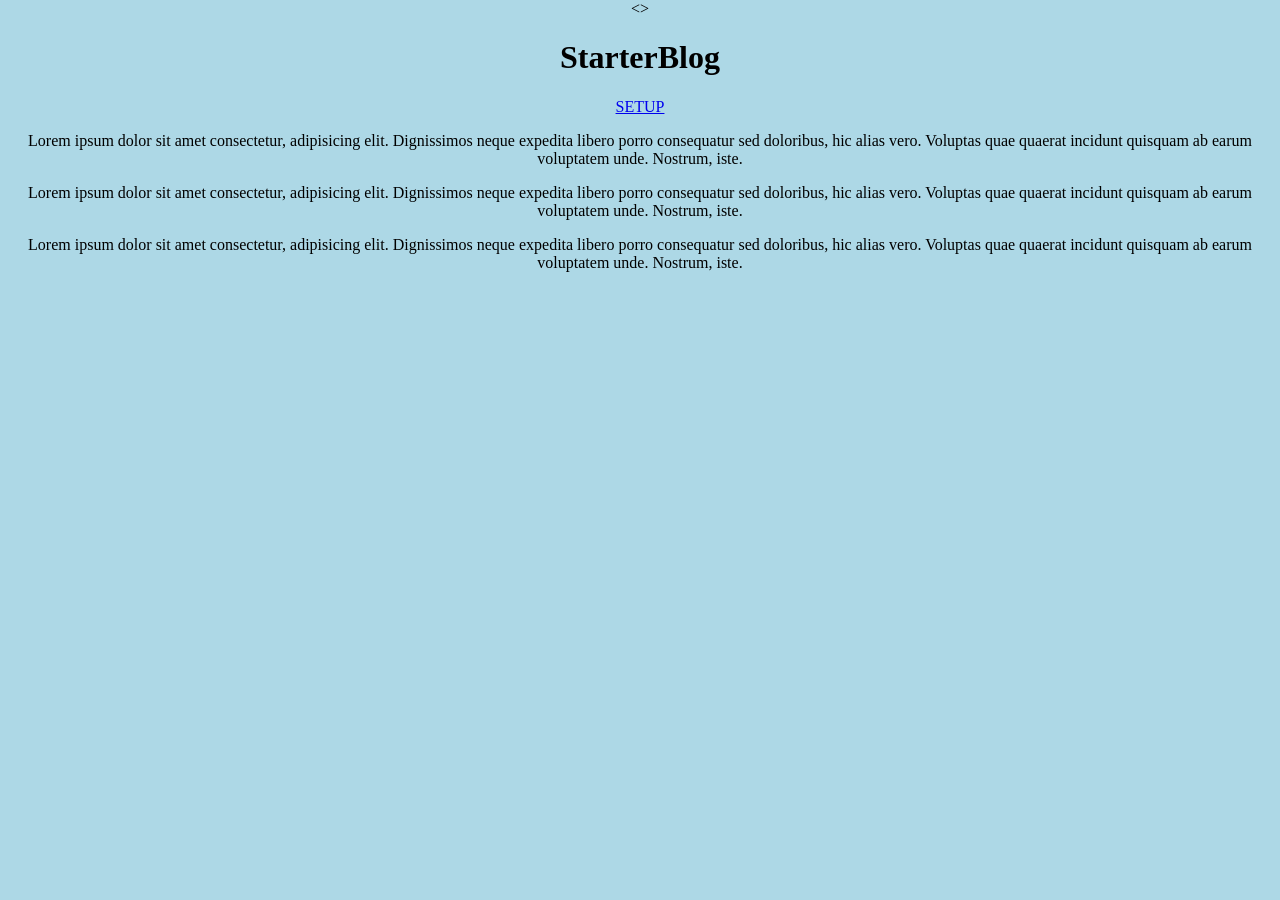
==== index.html @ b41e0137 "settings" ====
<html lang="en">
  <>
    <meta charset="UTF-8" />
    <meta name="viewport" content="width=device-width, initial-scale=1.0" />
    <title>Document</title>
    <link rel="stylesheet" href="styles.css">
  </head>
  <body>
    <h1>StarterBlog</h1>
    <a href="/starterBlog/setup.html">SETUP</a>
    <p>
      Lorem ipsum dolor sit amet consectetur, adipisicing elit. Dignissimos
      neque expedita libero porro consequatur sed doloribus, hic alias vero.
      Voluptas quae quaerat incidunt quisquam ab earum voluptatem unde. Nostrum,
      iste.
    </p>
    <p>
      Lorem ipsum dolor sit amet consectetur, adipisicing elit. Dignissimos
      neque expedita libero porro consequatur sed doloribus, hic alias vero.
      Voluptas quae quaerat incidunt quisquam ab earum voluptatem unde. Nostrum,
      iste.
    </p>
    <p>
      Lorem ipsum dolor sit amet consectetur, adipisicing elit. Dignissimos
      neque expedita libero porro consequatur sed doloribus, hic alias vero.
      Voluptas quae quaerat incidunt quisquam ab earum voluptatem unde. Nostrum,
      iste.
    </p>
  </body>
</html>
---- styles.css ----
body {
  margin: 0;
  background: lightblue;
  text-align: center;
}
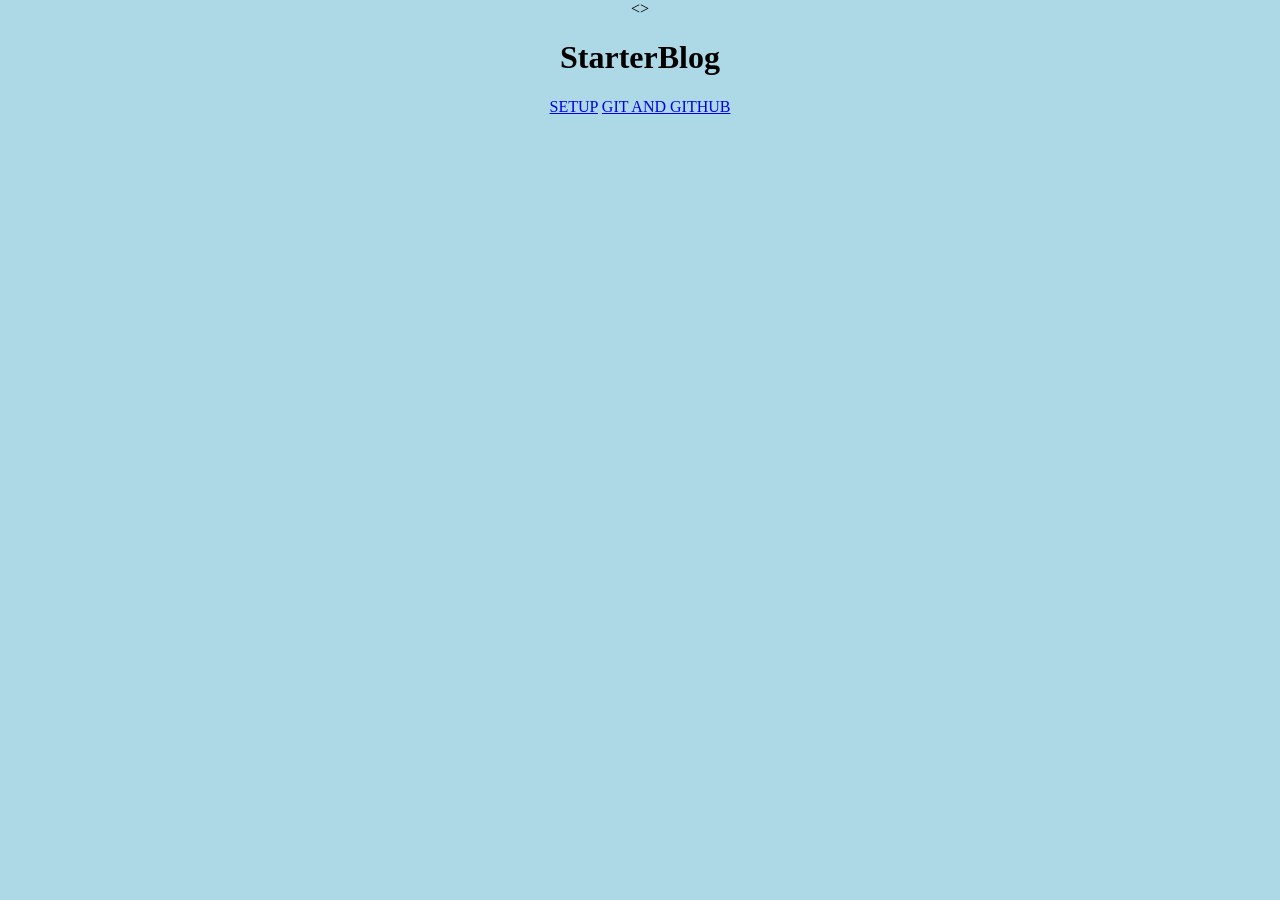
==== commit 766acd33: "git and github" ====
--- a/index.html
+++ b/index.html
@@ -8,23 +8,6 @@
   <body>
     <h1>StarterBlog</h1>
     <a href="/starterBlog/setup.html">SETUP</a>
-    <p>
-      Lorem ipsum dolor sit amet consectetur, adipisicing elit. Dignissimos
-      neque expedita libero porro consequatur sed doloribus, hic alias vero.
-      Voluptas quae quaerat incidunt quisquam ab earum voluptatem unde. Nostrum,
-      iste.
-    </p>
-    <p>
-      Lorem ipsum dolor sit amet consectetur, adipisicing elit. Dignissimos
-      neque expedita libero porro consequatur sed doloribus, hic alias vero.
-      Voluptas quae quaerat incidunt quisquam ab earum voluptatem unde. Nostrum,
-      iste.
-    </p>
-    <p>
-      Lorem ipsum dolor sit amet consectetur, adipisicing elit. Dignissimos
-      neque expedita libero porro consequatur sed doloribus, hic alias vero.
-      Voluptas quae quaerat incidunt quisquam ab earum voluptatem unde. Nostrum,
-      iste.
-    </p>
+    <a href="/starterBlog/tools/git_and_github/git_and_github.html">GIT AND GITHUB</a>
   </body>
 </html>
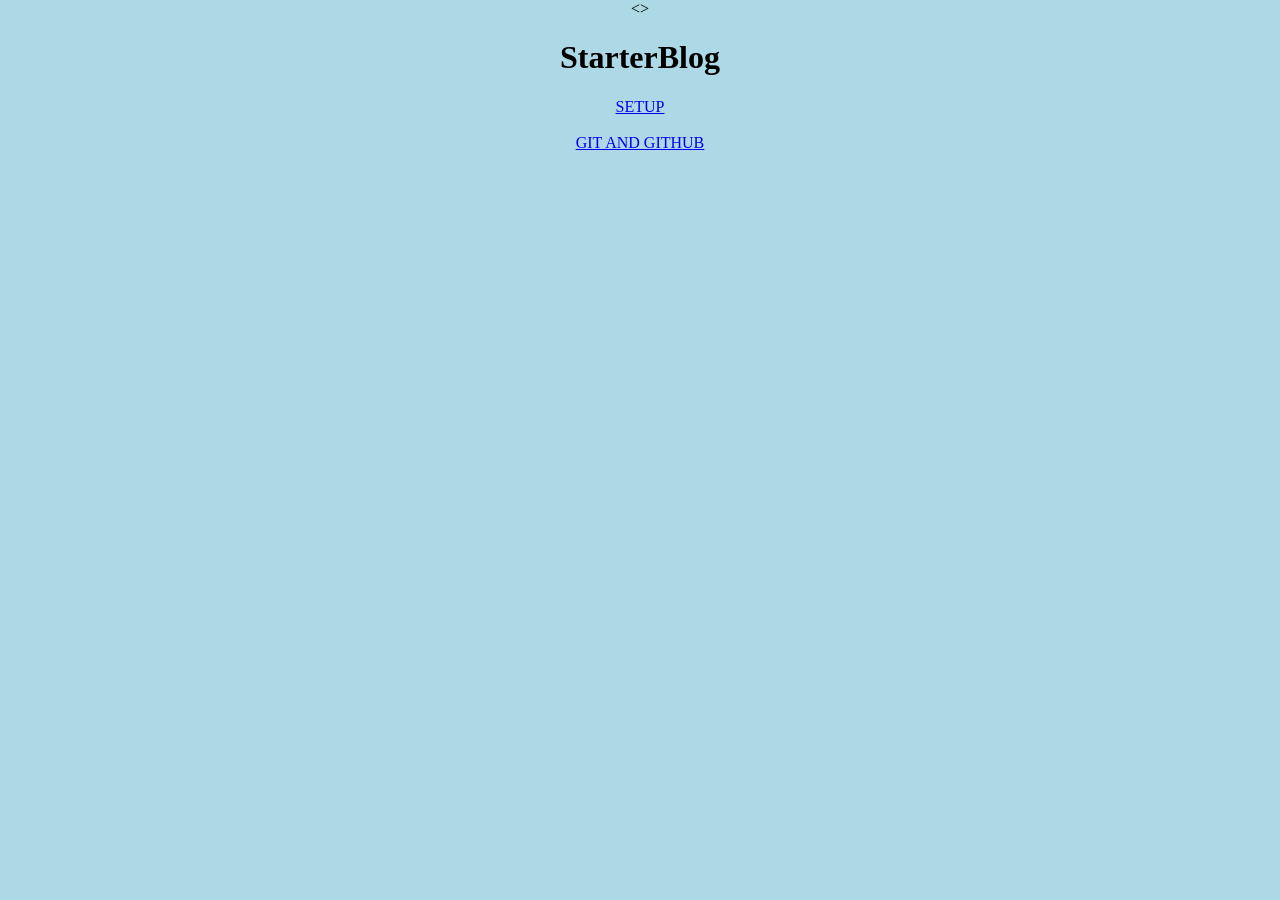
==== commit ae79bb94: "t" ====
--- a/index.html
+++ b/index.html
@@ -7,7 +7,10 @@
   </head>
   <body>
     <h1>StarterBlog</h1>
-    <a href="/starterBlog/setup.html">SETUP</a>
-    <a href="/starterBlog/tools/git_and_github/git_and_github.html">GIT AND GITHUB</a>
+    
+    <div><a href="/starterBlog/setup.html">SETUP</a></div>
+    <br>
+    <div><a href="/starterBlog/tools/git_and_github/git_and_github.html">GIT AND GITHUB</a></div>
+    
   </body>
 </html>
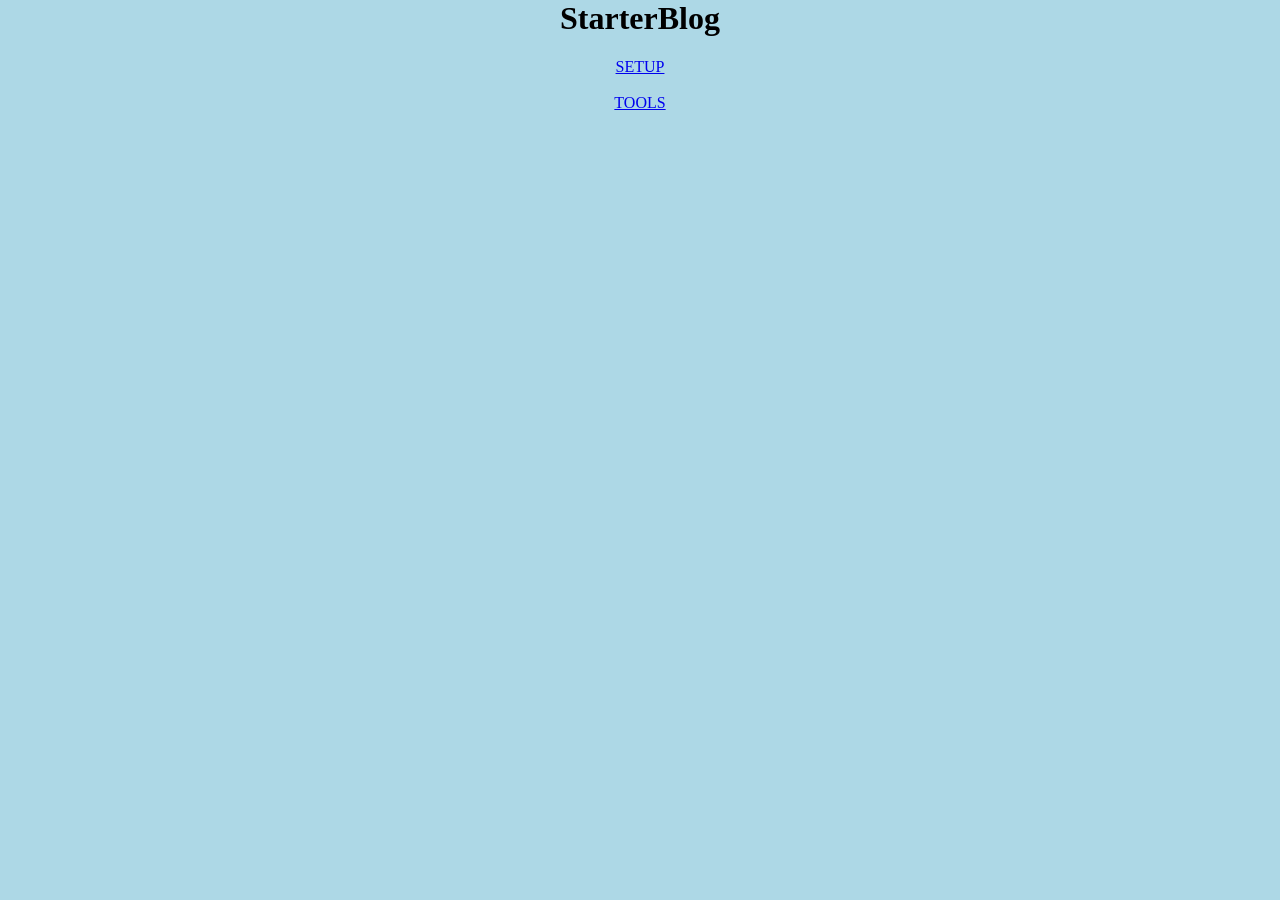
==== commit 17cd0282: "links" ====
--- a/index.html
+++ b/index.html
@@ -1,5 +1,5 @@
 <html lang="en">
-  <>
+  
     <meta charset="UTF-8" />
     <meta name="viewport" content="width=device-width, initial-scale=1.0" />
     <title>Document</title>
@@ -10,7 +10,19 @@
     
     <div><a href="/starterBlog/setup.html">SETUP</a></div>
     <br>
-    <div><a href="/starterBlog/tools/git_and_github/git_and_github.html">GIT AND GITHUB</a></div>
+    <div><a href="/starterBlog/tools/index.html">TOOLS</a></div>
+    <br>
+    <div><a href=""></a></div>
+    <br>
+    <div><a href=""></a></div>
+    <br>
+    <div><a href=""></a></div>
+    <br>
+    <div><a href=""></a></div>
+    <br>
+    <div><a href=""></a></div>
+    <br>
+    <div><a href=""></a></div>
     
   </body>
 </html>
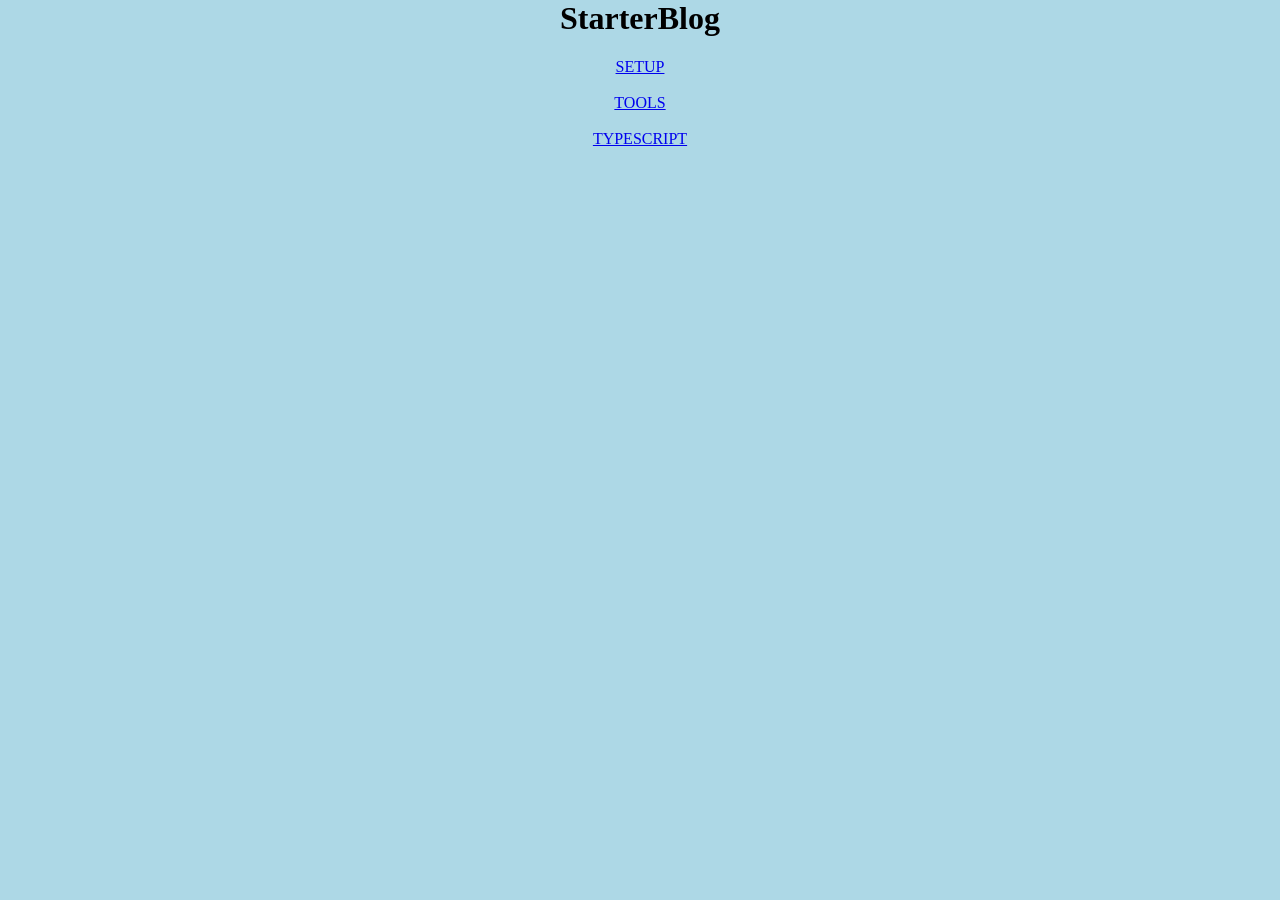
==== commit cef570cc: "f" ====
--- a/index.html
+++ b/index.html
@@ -12,7 +12,7 @@
     <br>
     <div><a href="/starterBlog/tools/index.html">TOOLS</a></div>
     <br>
-    <div><a href=""></a></div>
+    <div><a href="/starterBlog/typescript/index.html">TYPESCRIPT</a></div>
     <br>
     <div><a href=""></a></div>
     <br>
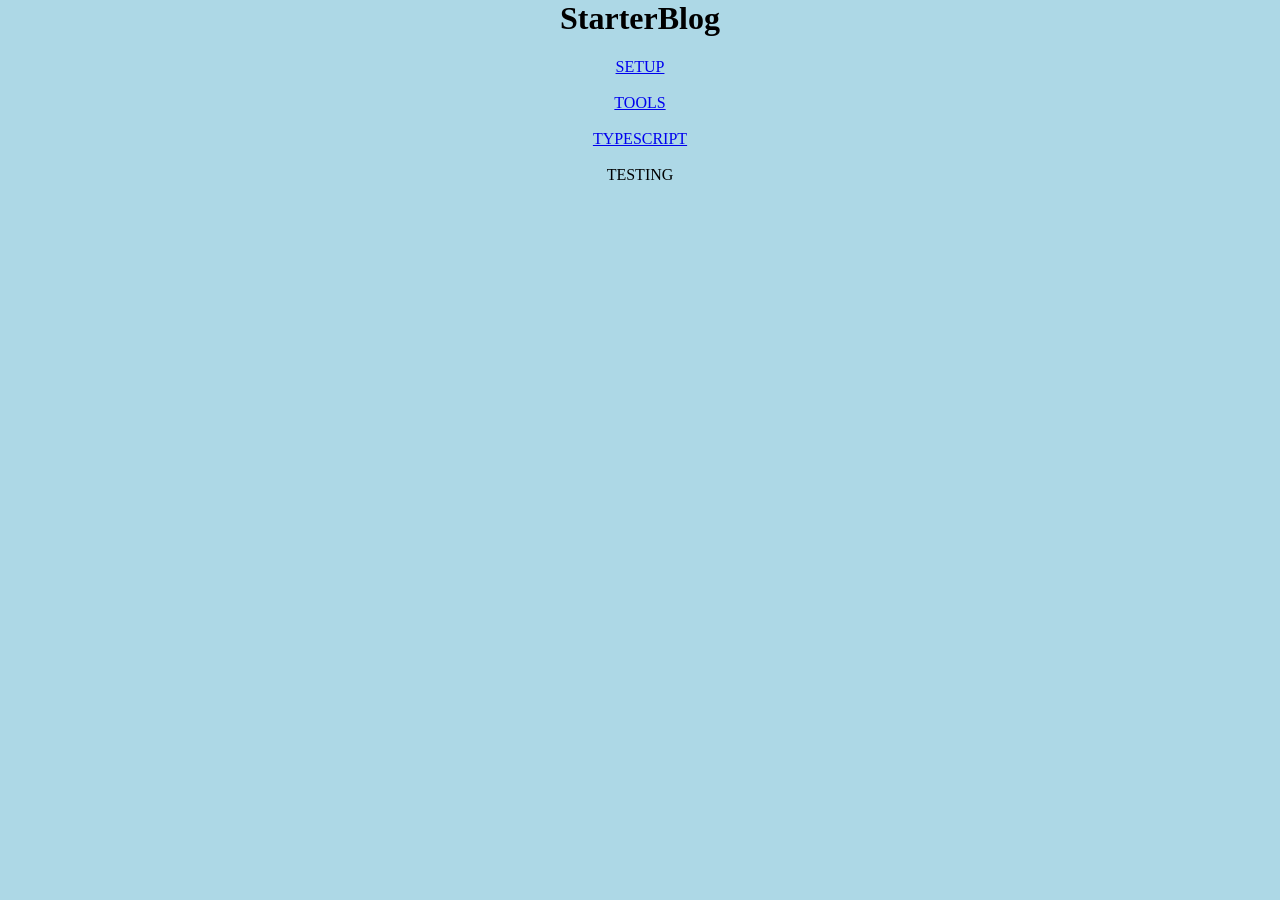
==== commit ae9e7d8d: "testing" ====
--- a/index.html
+++ b/index.html
@@ -14,7 +14,7 @@
     <br>
     <div><a href="/starterBlog/typescript/index.html">TYPESCRIPT</a></div>
     <br>
-    <div><a href=""></a></div>
+    <div><a href="/starterBlog/testing/index.html"></a>TESTING</div>
     <br>
     <div><a href=""></a></div>
     <br>
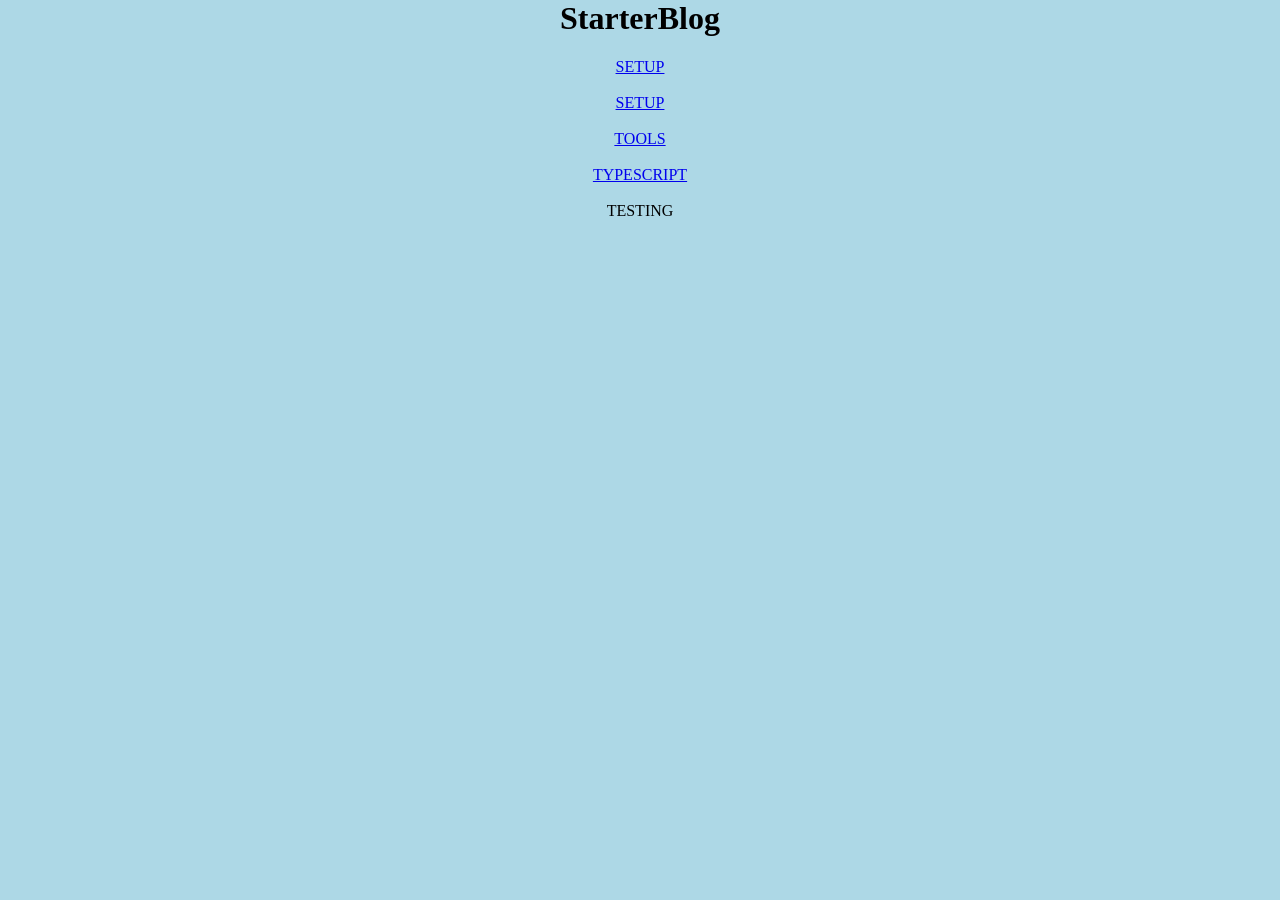
==== commit 03567f47: "index" ====
--- a/index.html
+++ b/index.html
@@ -8,6 +8,8 @@
   <body>
     <h1>StarterBlog</h1>
     
+    <div><a href="/starterBlog/links.html">SETUP</a></div>
+    <br>
     <div><a href="/starterBlog/setup.html">SETUP</a></div>
     <br>
     <div><a href="/starterBlog/tools/index.html">TOOLS</a></div>
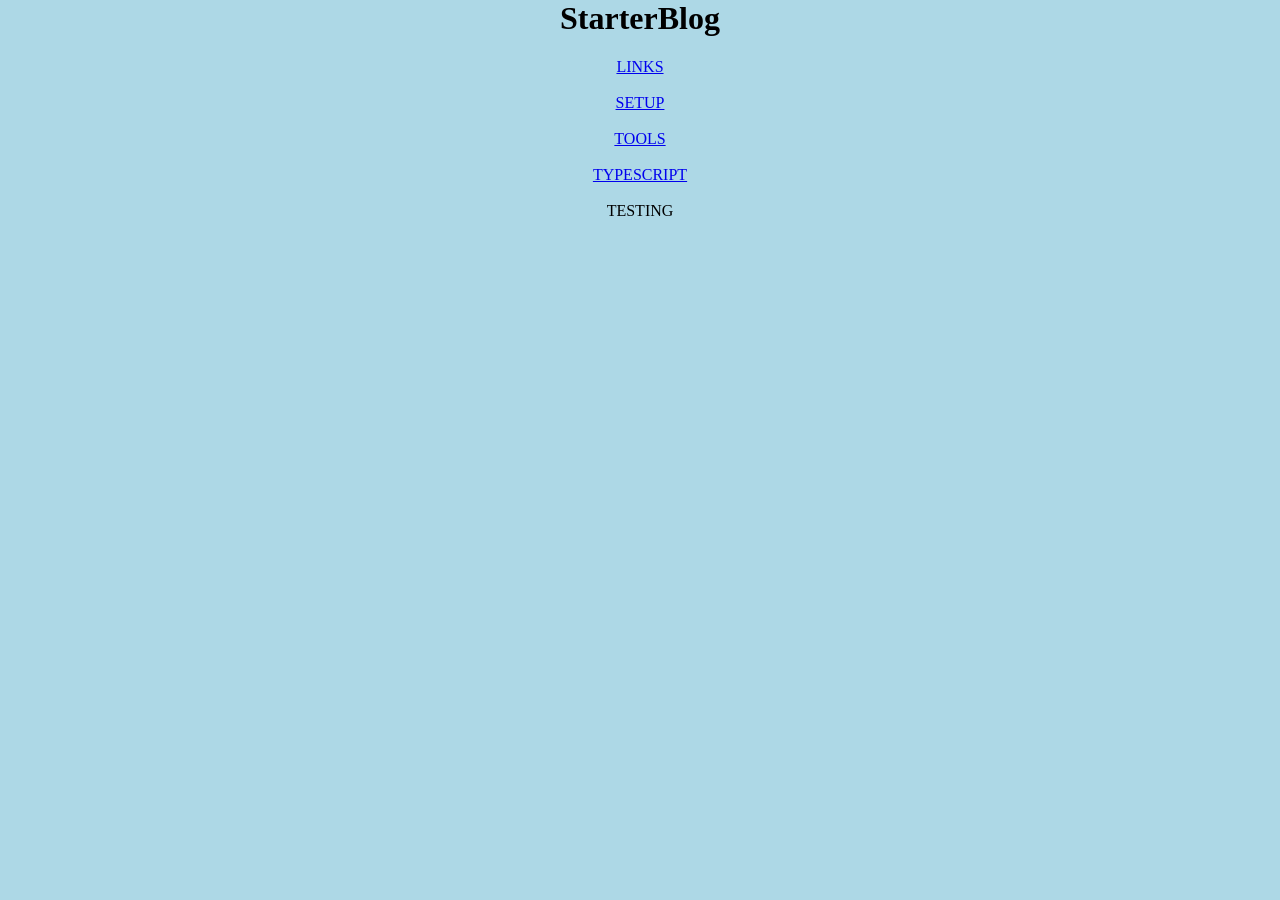
==== commit a574dcb0: "link" ====
--- a/index.html
+++ b/index.html
@@ -8,7 +8,7 @@
   <body>
     <h1>StarterBlog</h1>
     
-    <div><a href="/starterBlog/links.html">SETUP</a></div>
+    <div><a href="/starterBlog/links.html">LINKS</a></div>
     <br>
     <div><a href="/starterBlog/setup.html">SETUP</a></div>
     <br>
